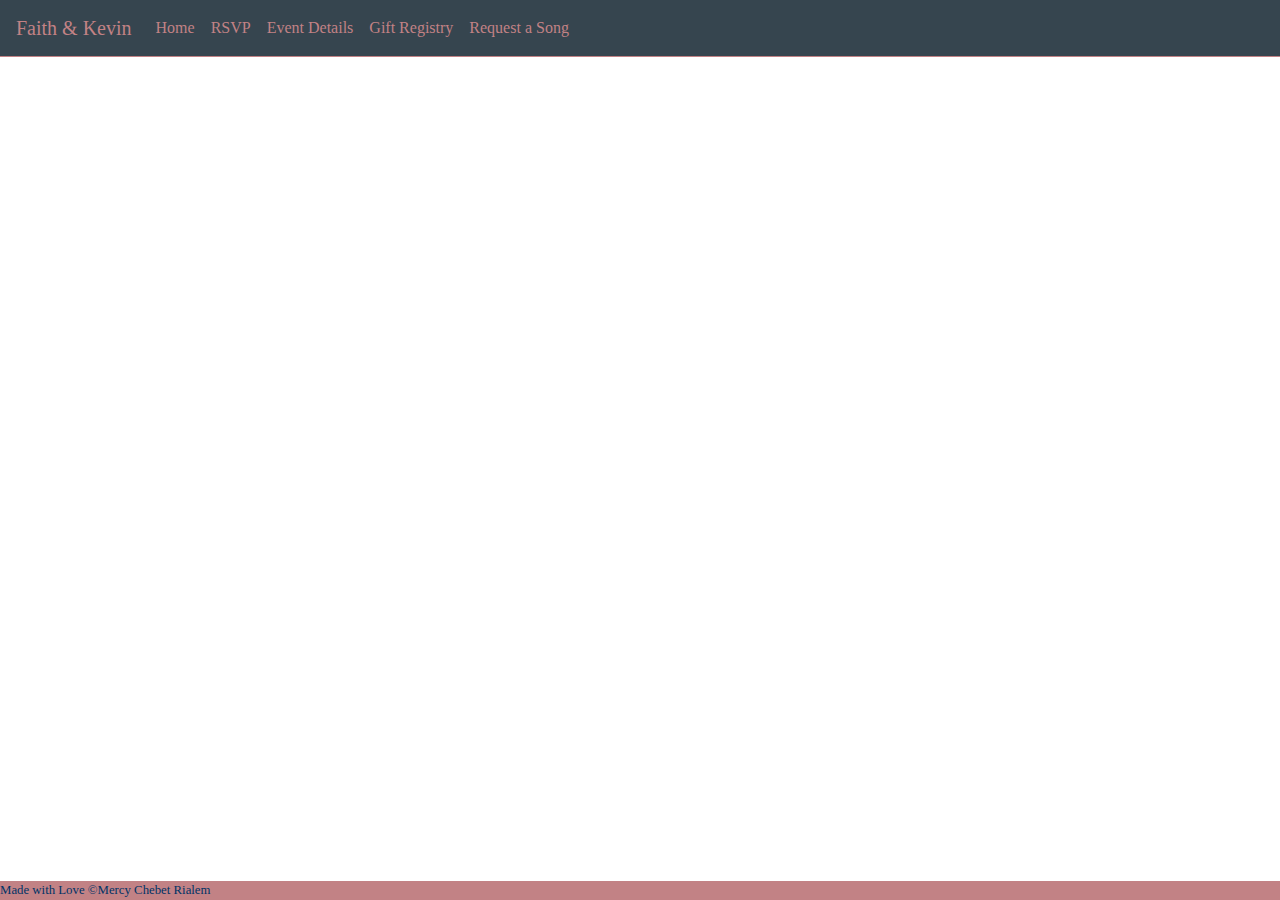
==== index.html @ f4c9ca5f "Auto-generated commit" ====
<!doctype html>
<html lang="en">
<head>
  <meta charset="utf-8">
  <title>FaithandKevinTieTheKnot</title>
  <base href="https://mcrialem.github.io/faithandkevintietheknot/">
  <meta name="viewport" content="width=device-width, initial-scale=1">
  <link rel="icon" type="image/x-icon" href="assets/img/logo.png">
<link rel="stylesheet" href="styles.25f30877c19c2f719fdd.css"></head>
<body>
    <script src="https://code.jquery.com/jquery-3.2.1.slim.min.js" integrity="sha384-KJ3o2DKtIkvYIK3UENzmM7KCkRr/rE9/Qpg6aAZGJwFDMVNA/GpGFF93hXpG5KkN" crossorigin="anonymous"></script>
    <script src="https://cdnjs.cloudflare.com/ajax/libs/popper.js/1.12.9/umd/popper.min.js" integrity="sha384-ApNbgh9B+Y1QKtv3Rn7W3mgPxhU9K/ScQsAP7hUibX39j7fakFPskvXusvfa0b4Q" crossorigin="anonymous"></script>
    <script src="https://maxcdn.bootstrapcdn.com/bootstrap/4.0.0/js/bootstrap.min.js" integrity="sha384-JZR6Spejh4U02d8jOt6vLEHfe/JQGiRRSQQxSfFWpi1MquVdAyjUar5+76PVCmYl" crossorigin="anonymous"></script>
    <script type="text/javascript" src="https://embed.typeform.com/embed.js"></script> 
    <script src="node_modules/confetti-js/dist/index.min.js"></script>
    <app-root>Loading...</app-root>
<script type="text/javascript" src="runtime.ec2944dd8b20ec099bf3.js"></script><script type="text/javascript" src="polyfills.f6ae3e8b63939c618130.js"></script><script type="text/javascript" src="main.cf8a7da2c116d04ddb16.js"></script></body>
</html>
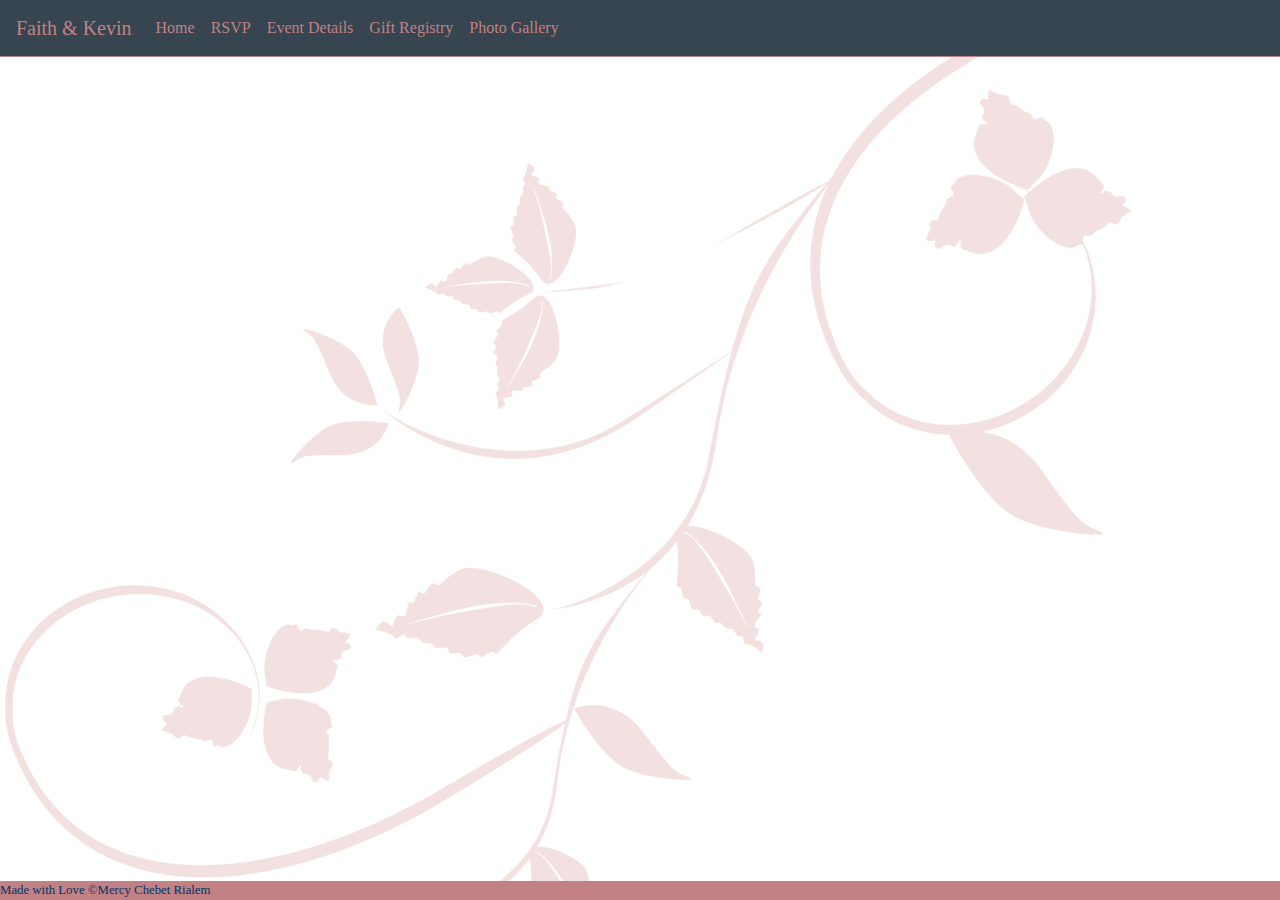
==== commit 02160e72: "Auto-generated commit" ====
--- a/index.html
+++ b/index.html
@@ -6,7 +6,7 @@
   <base href="https://mcrialem.github.io/faithandkevintietheknot/">
   <meta name="viewport" content="width=device-width, initial-scale=1">
   <link rel="icon" type="image/x-icon" href="assets/img/logo.png">
-<link rel="stylesheet" href="styles.25f30877c19c2f719fdd.css"></head>
+<link rel="stylesheet" href="styles.f411aa0b42e41511ea1a.css"></head>
 <body>
     <script src="https://code.jquery.com/jquery-3.2.1.slim.min.js" integrity="sha384-KJ3o2DKtIkvYIK3UENzmM7KCkRr/rE9/Qpg6aAZGJwFDMVNA/GpGFF93hXpG5KkN" crossorigin="anonymous"></script>
     <script src="https://cdnjs.cloudflare.com/ajax/libs/popper.js/1.12.9/umd/popper.min.js" integrity="sha384-ApNbgh9B+Y1QKtv3Rn7W3mgPxhU9K/ScQsAP7hUibX39j7fakFPskvXusvfa0b4Q" crossorigin="anonymous"></script>
@@ -14,5 +14,5 @@
     <script type="text/javascript" src="https://embed.typeform.com/embed.js"></script> 
     <script src="node_modules/confetti-js/dist/index.min.js"></script>
     <app-root>Loading...</app-root>
-<script type="text/javascript" src="runtime.ec2944dd8b20ec099bf3.js"></script><script type="text/javascript" src="polyfills.f6ae3e8b63939c618130.js"></script><script type="text/javascript" src="main.cf8a7da2c116d04ddb16.js"></script></body>
+<script type="text/javascript" src="runtime.ec2944dd8b20ec099bf3.js"></script><script type="text/javascript" src="polyfills.f6ae3e8b63939c618130.js"></script><script type="text/javascript" src="main.e46f36a0f885457bdcd1.js"></script></body>
 </html>
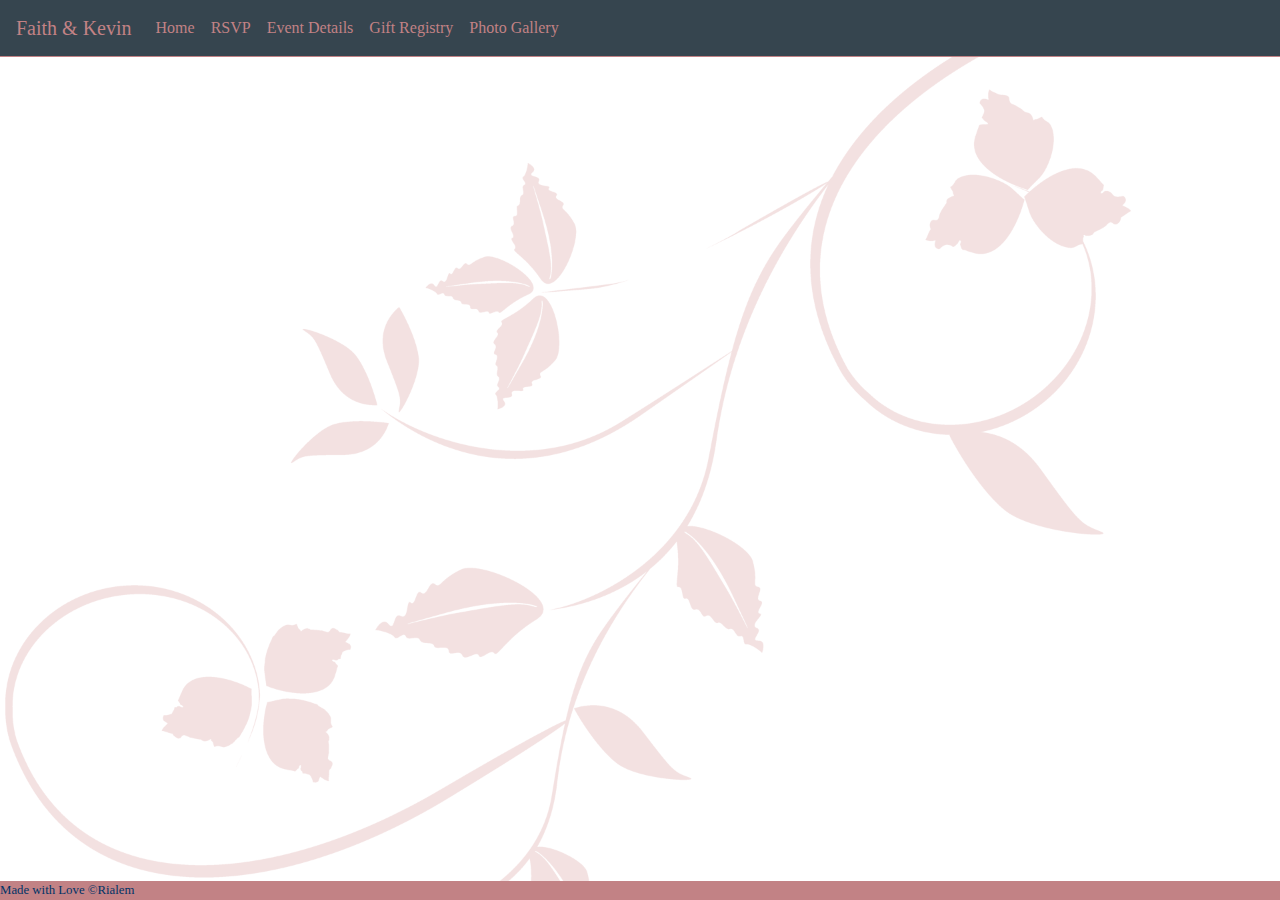
==== commit 40c5b009: "Auto-generated commit" ====
--- a/index.html
+++ b/index.html
@@ -14,5 +14,5 @@
     <script type="text/javascript" src="https://embed.typeform.com/embed.js"></script> 
     <script src="node_modules/confetti-js/dist/index.min.js"></script>
     <app-root>Loading...</app-root>
-<script type="text/javascript" src="runtime.ec2944dd8b20ec099bf3.js"></script><script type="text/javascript" src="polyfills.f6ae3e8b63939c618130.js"></script><script type="text/javascript" src="main.e46f36a0f885457bdcd1.js"></script></body>
+<script type="text/javascript" src="runtime.ec2944dd8b20ec099bf3.js"></script><script type="text/javascript" src="polyfills.f6ae3e8b63939c618130.js"></script><script type="text/javascript" src="main.69d1d78870f23ea86ba1.js"></script></body>
 </html>
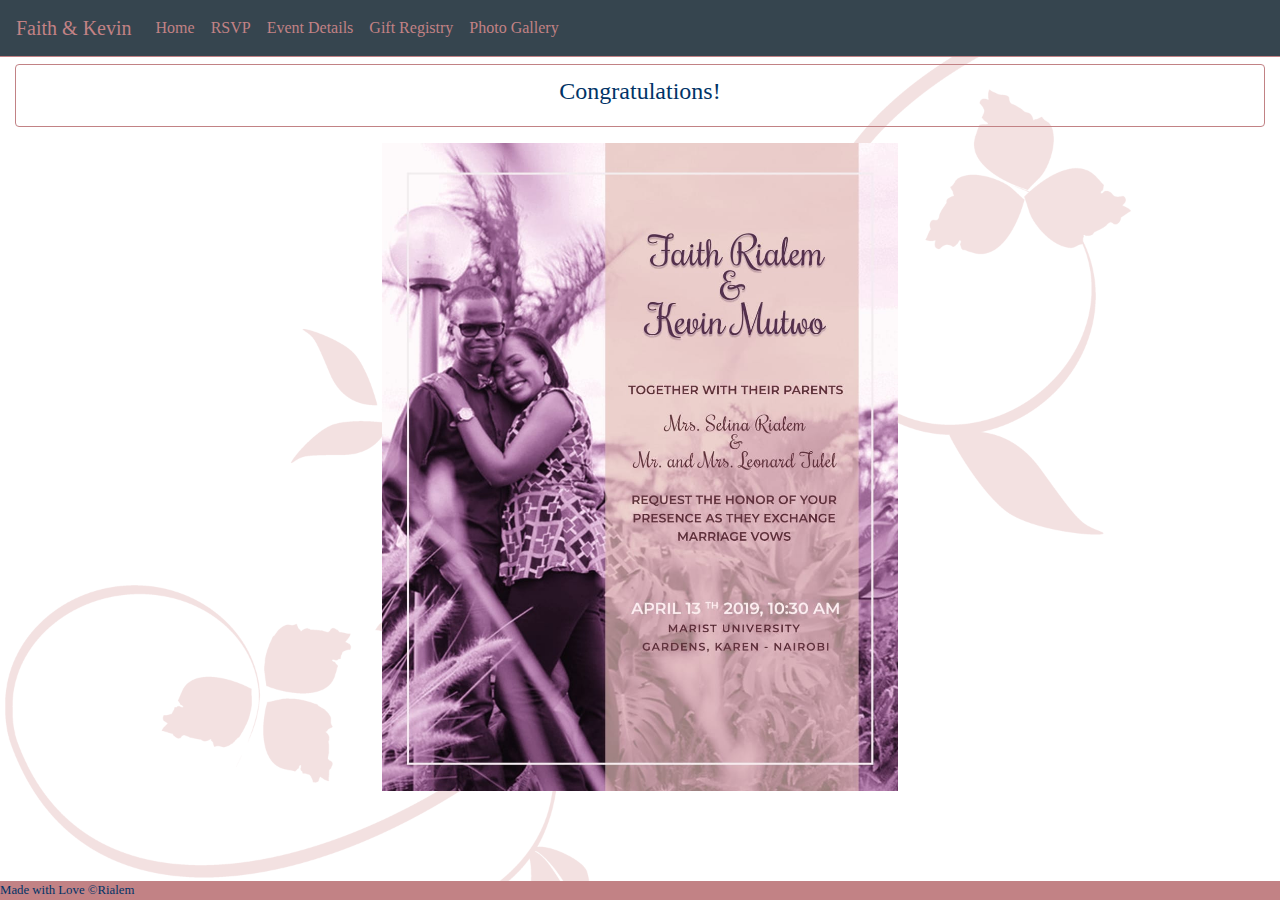
==== commit d0e7406e: "Auto-generated commit" ====
--- a/index.html
+++ b/index.html
@@ -1,18 +1,18 @@
 <!doctype html>
 <html lang="en">
 <head>
-  <meta charset="utf-8">
+<base href="./">  <meta charset="utf-8">
   <title>FaithandKevinTieTheKnot</title>
-  <base href="https://mcrialem.github.io/faithandkevintietheknot/">
+  <!-- <base href="/"> -->
+  <script>document.write('<base href="' + document.location + '" />');</script>
   <meta name="viewport" content="width=device-width, initial-scale=1">
   <link rel="icon" type="image/x-icon" href="assets/img/logo.png">
-<link rel="stylesheet" href="styles.f411aa0b42e41511ea1a.css"></head>
+<link rel="stylesheet" href="styles.f507ac8408e850e44680.css"></head>
 <body>
     <script src="https://code.jquery.com/jquery-3.2.1.slim.min.js" integrity="sha384-KJ3o2DKtIkvYIK3UENzmM7KCkRr/rE9/Qpg6aAZGJwFDMVNA/GpGFF93hXpG5KkN" crossorigin="anonymous"></script>
     <script src="https://cdnjs.cloudflare.com/ajax/libs/popper.js/1.12.9/umd/popper.min.js" integrity="sha384-ApNbgh9B+Y1QKtv3Rn7W3mgPxhU9K/ScQsAP7hUibX39j7fakFPskvXusvfa0b4Q" crossorigin="anonymous"></script>
     <script src="https://maxcdn.bootstrapcdn.com/bootstrap/4.0.0/js/bootstrap.min.js" integrity="sha384-JZR6Spejh4U02d8jOt6vLEHfe/JQGiRRSQQxSfFWpi1MquVdAyjUar5+76PVCmYl" crossorigin="anonymous"></script>
     <script type="text/javascript" src="https://embed.typeform.com/embed.js"></script> 
-    <script src="node_modules/confetti-js/dist/index.min.js"></script>
     <app-root>Loading...</app-root>
-<script type="text/javascript" src="runtime.ec2944dd8b20ec099bf3.js"></script><script type="text/javascript" src="polyfills.f6ae3e8b63939c618130.js"></script><script type="text/javascript" src="main.69d1d78870f23ea86ba1.js"></script></body>
+<script type="text/javascript" src="runtime.ec2944dd8b20ec099bf3.js"></script><script type="text/javascript" src="polyfills.f6ae3e8b63939c618130.js"></script><script type="text/javascript" src="main.b9823db127b35985edb0.js"></script></body>
 </html>
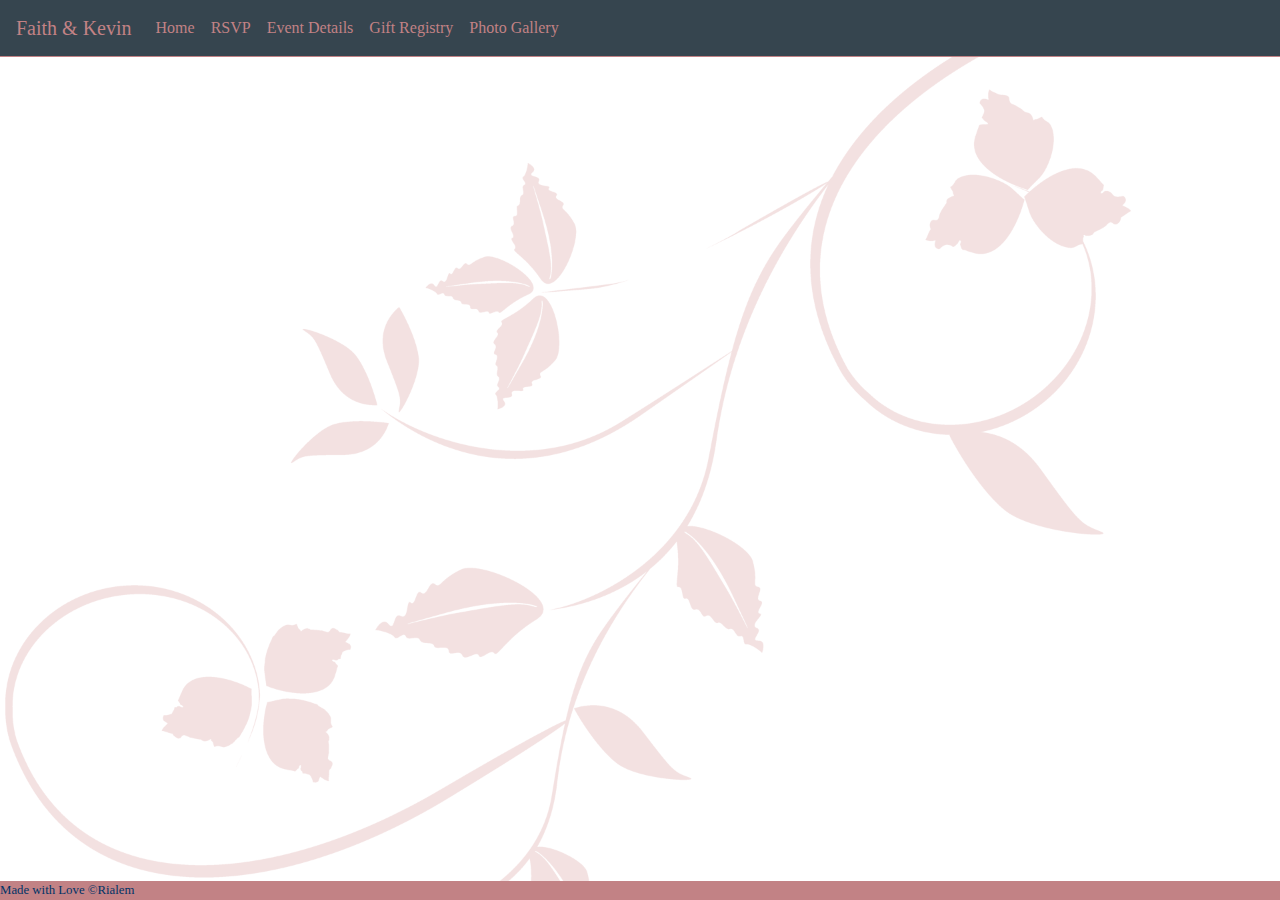
==== commit 600da420: "Auto-generated commit" ====
--- a/index.html
+++ b/index.html
@@ -1,7 +1,7 @@
 <!doctype html>
 <html lang="en">
 <head>
-<base href="./">  <meta charset="utf-8">
+<base href="https://mcrialem.github.io/faithandkevintietheknot/">  <meta charset="utf-8">
   <title>FaithandKevinTieTheKnot</title>
   <!-- <base href="/"> -->
   <script>document.write('<base href="' + document.location + '" />');</script>
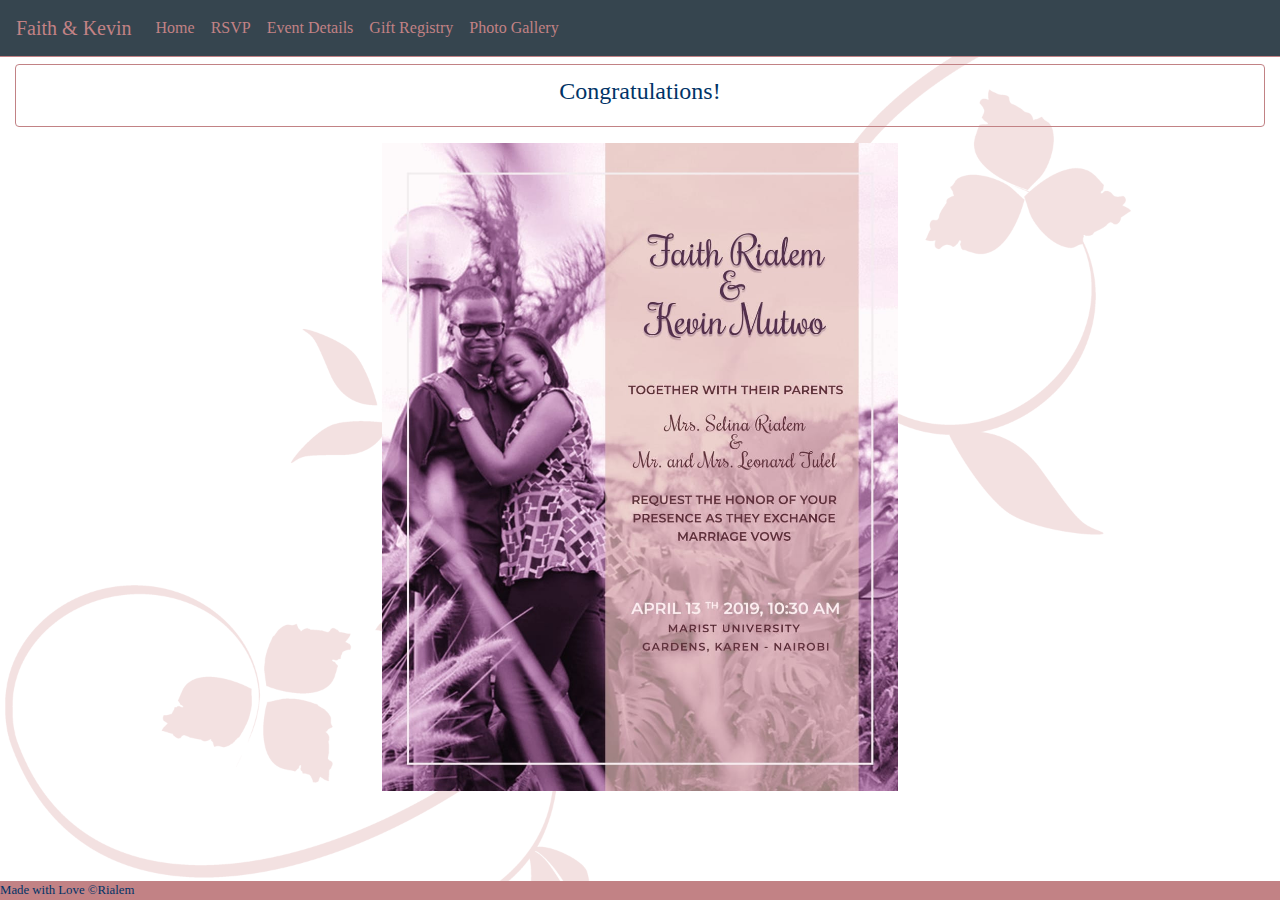
==== commit 37b83794: "Auto-generated commit" ====
--- a/index.html
+++ b/index.html
@@ -1,7 +1,7 @@
 <!doctype html>
 <html lang="en">
 <head>
-<base href="https://mcrialem.github.io/faithandkevintietheknot/">  <meta charset="utf-8">
+<base href="./">  <meta charset="utf-8">
   <title>FaithandKevinTieTheKnot</title>
   <!-- <base href="/"> -->
   <script>document.write('<base href="' + document.location + '" />');</script>
